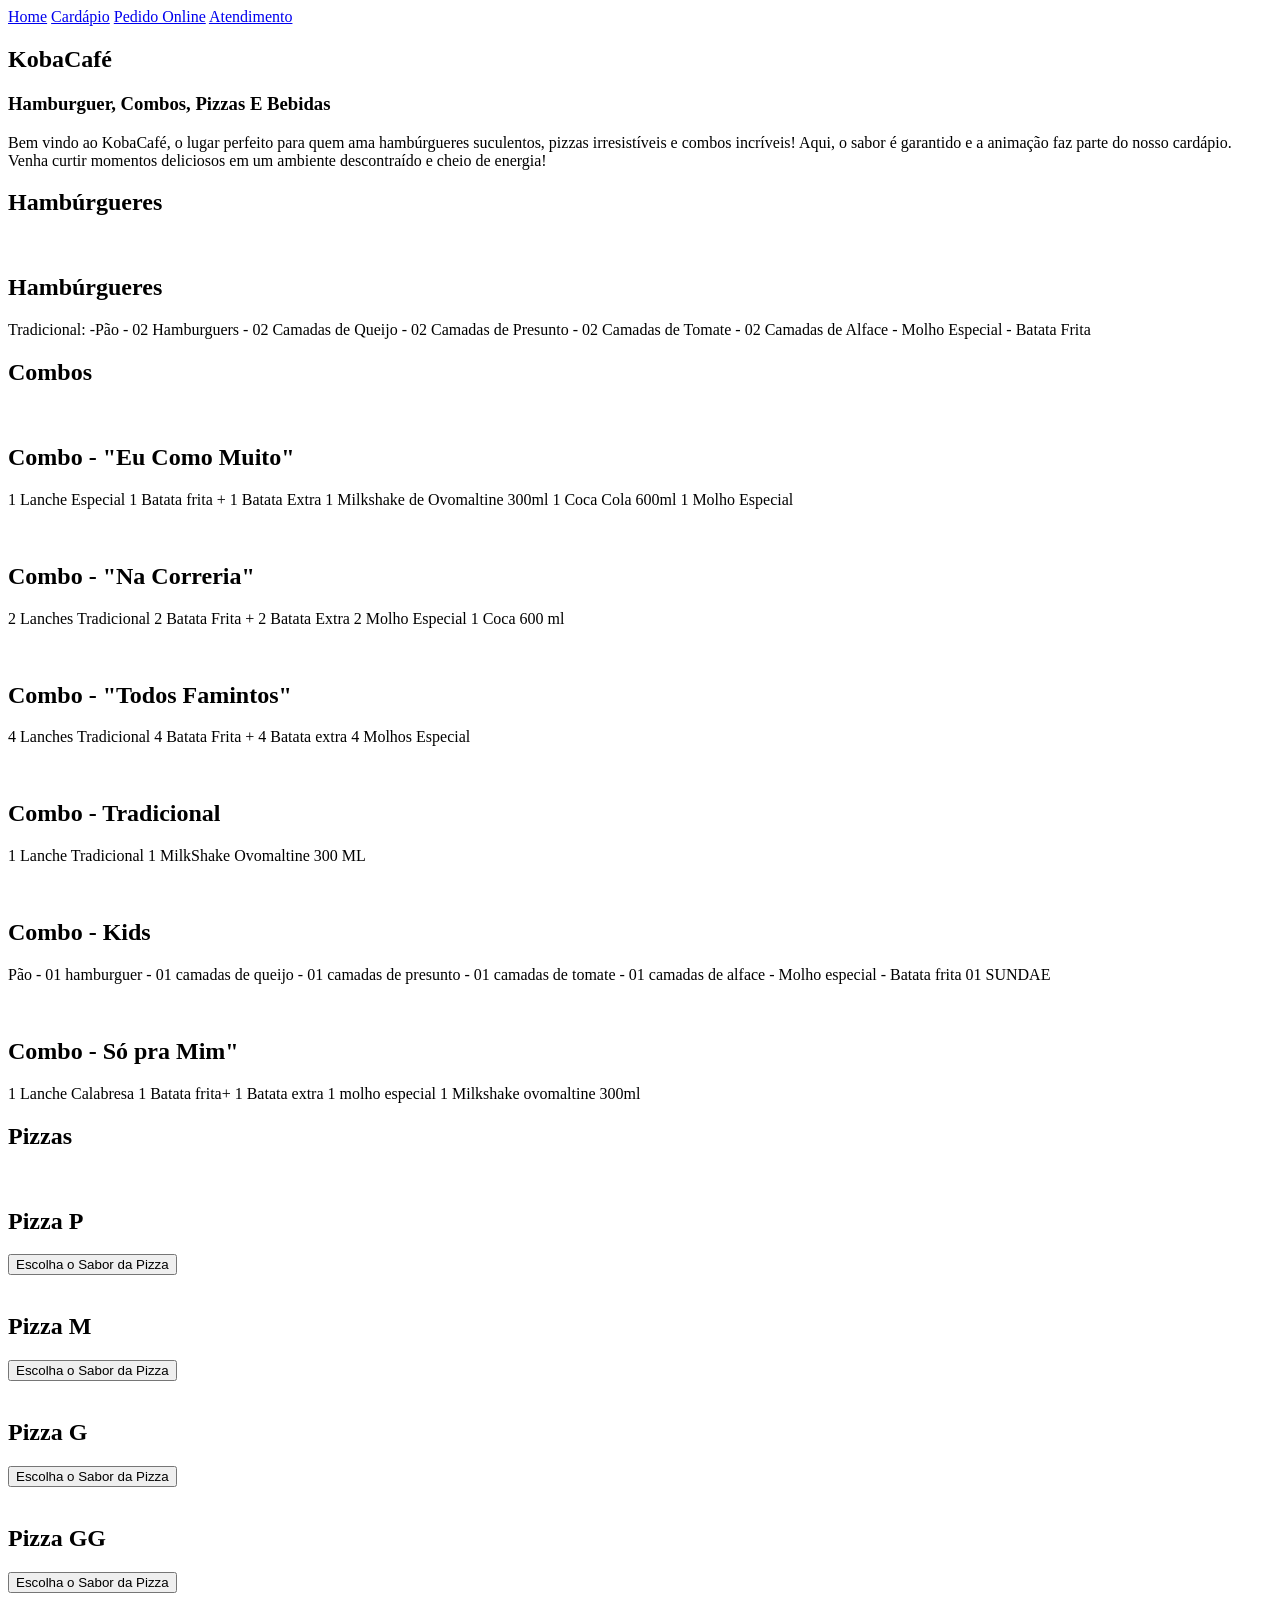
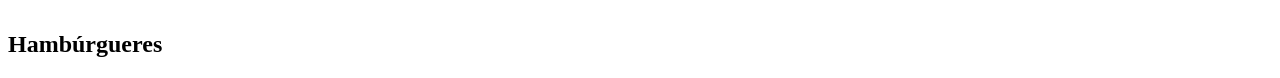
==== Exercicios Progressivo - HTML, CSS, BOOTSTRAP E GIT/index.html @ 0f07d316 "Exercicio de Revisão" ====
<!DOCTYPE html>
<html lang="en">
<head>
    <meta charset="UTF-8">
    <meta name="viewport" content="width=device-width, initial-scale=1.0">
    <title>KobaCafé</title>


    <link rel="stylesheet" href="./style.css">


</head>
<body>
    
    <nav>
        <div>
            <a href="#hero">Home</a>
            <a href="#cardapio">Cardápio</a>
            <a href="#pedidoOnline">Pedido Online</a>
            <a href="#Atendimento">Atendimento</a>
        </div>
    </nav>




    <section id="hero">
        <div class="container">
            <h1>KobaCafé</h1>
            <h3>Hamburguer, Combos, Pizzas E Bebidas</h3>
            <p>Bem vindo ao KobaCafé, o lugar perfeito para quem ama hambúrgueres suculentos, pizzas irresistíveis e combos incríveis! Aqui, o sabor é garantido e a animação faz parte do nosso cardápio. Venha curtir momentos deliciosos em um ambiente descontraído e cheio de energia!</p>


        </div>
    </section>

    <section id="cardapio">
        <div class="container">
            <h2>Hambúrgueres</h2>
            <div class="card">
                <img src="" alt="">
                <h2>Hambúrgueres</h2>
                <p>Tradicional: -Pão
                    - 02 Hamburguers
                    - 02 Camadas de Queijo
                    - 02 Camadas de Presunto
                    - 02 Camadas de Tomate
                    - 02 Camadas de Alface
                    - Molho Especial
                    - Batata Frita</p>
            </div>

            <h2>Combos</h2>
            <div class="card">
                <img src="" alt="">
                <h2>Combo - "Eu Como Muito" </h2>
                <p>1 Lanche Especial
                    1 Batata frita + 1 Batata Extra
                    1 Milkshake de Ovomaltine 300ml
                    1 Coca Cola 600ml
                    1 Molho Especial</p>
            </div>
            <div class="card">
                <img src="" alt="">
                <h2>Combo - "Na Correria"</h2>
                <p>2 Lanches Tradicional
                    2 Batata Frita + 2 Batata Extra
                    2 Molho Especial
                    1 Coca 600 ml
                    </p>
            </div>
            <div class="card">
                <img src="" alt="">
                <h2>Combo - "Todos Famintos"</h2>
                <p>4 Lanches Tradicional
                    4 Batata Frita + 4 Batata extra
                    4 Molhos Especial
                    </p>
            </div>
            <div class="card">
                <img src="" alt="">
                <h2>Combo - Tradicional</h2>
                <p>1 Lanche Tradicional
                    1 MilkShake Ovomaltine 300 ML</p>
            </div>
            <div class="card">
                <img src="" alt="">
                <h2>Combo - Kids</h2>
                <p>Pão
                    - 01 hamburguer
                    - 01 camadas de queijo
                    - 01 camadas de presunto
                    - 01 camadas de tomate
                    - 01 camadas de alface
                    - Molho especial
                    - Batata frita
                    
                    01 SUNDAE</p>
            </div>
            <div class="card">
                <img src="" alt="">
                <h2>Combo - Só pra Mim"</h2>
                <p>1 Lanche Calabresa
                    1 Batata frita+ 1 Batata extra
                    1 molho especial
                    1 Milkshake ovomaltine 300ml</p>
            </div>

            <h2>Pizzas</h2>
            <div class="card">
                <img src="" alt="">
                <h2>Pizza P</h2>
                <a href=""><button>Escolha o Sabor da Pizza </button></a>
            </div>
            <div class="card">
                <img src="" alt="">
                <h2 class>Pizza M</h2>
                <a href=""><button>Escolha o Sabor da Pizza </button></a>
            </div>
            <div class="card">
                <img src="" alt="">
                <h2>Pizza G</h2>
                <a href=""><button>Escolha o Sabor da Pizza </button></a>
            </div>
            <div class="card">
                <img src="" alt="">
                <h2>Pizza GG</h2>
                <a href=""><button>Escolha o Sabor da Pizza </button></a>
            </div>

            <div class="card">
                <img src="" alt="">
                <h2>Hambúrgueres</h2>
            </div>
        </div>
    </section>

    <section id="pedidoOnline">
        <div class="container">

        </div>
    </section>

    <section id="Atendimento">
        <div class="container">

        </div>
    </section>










</body>
</html>
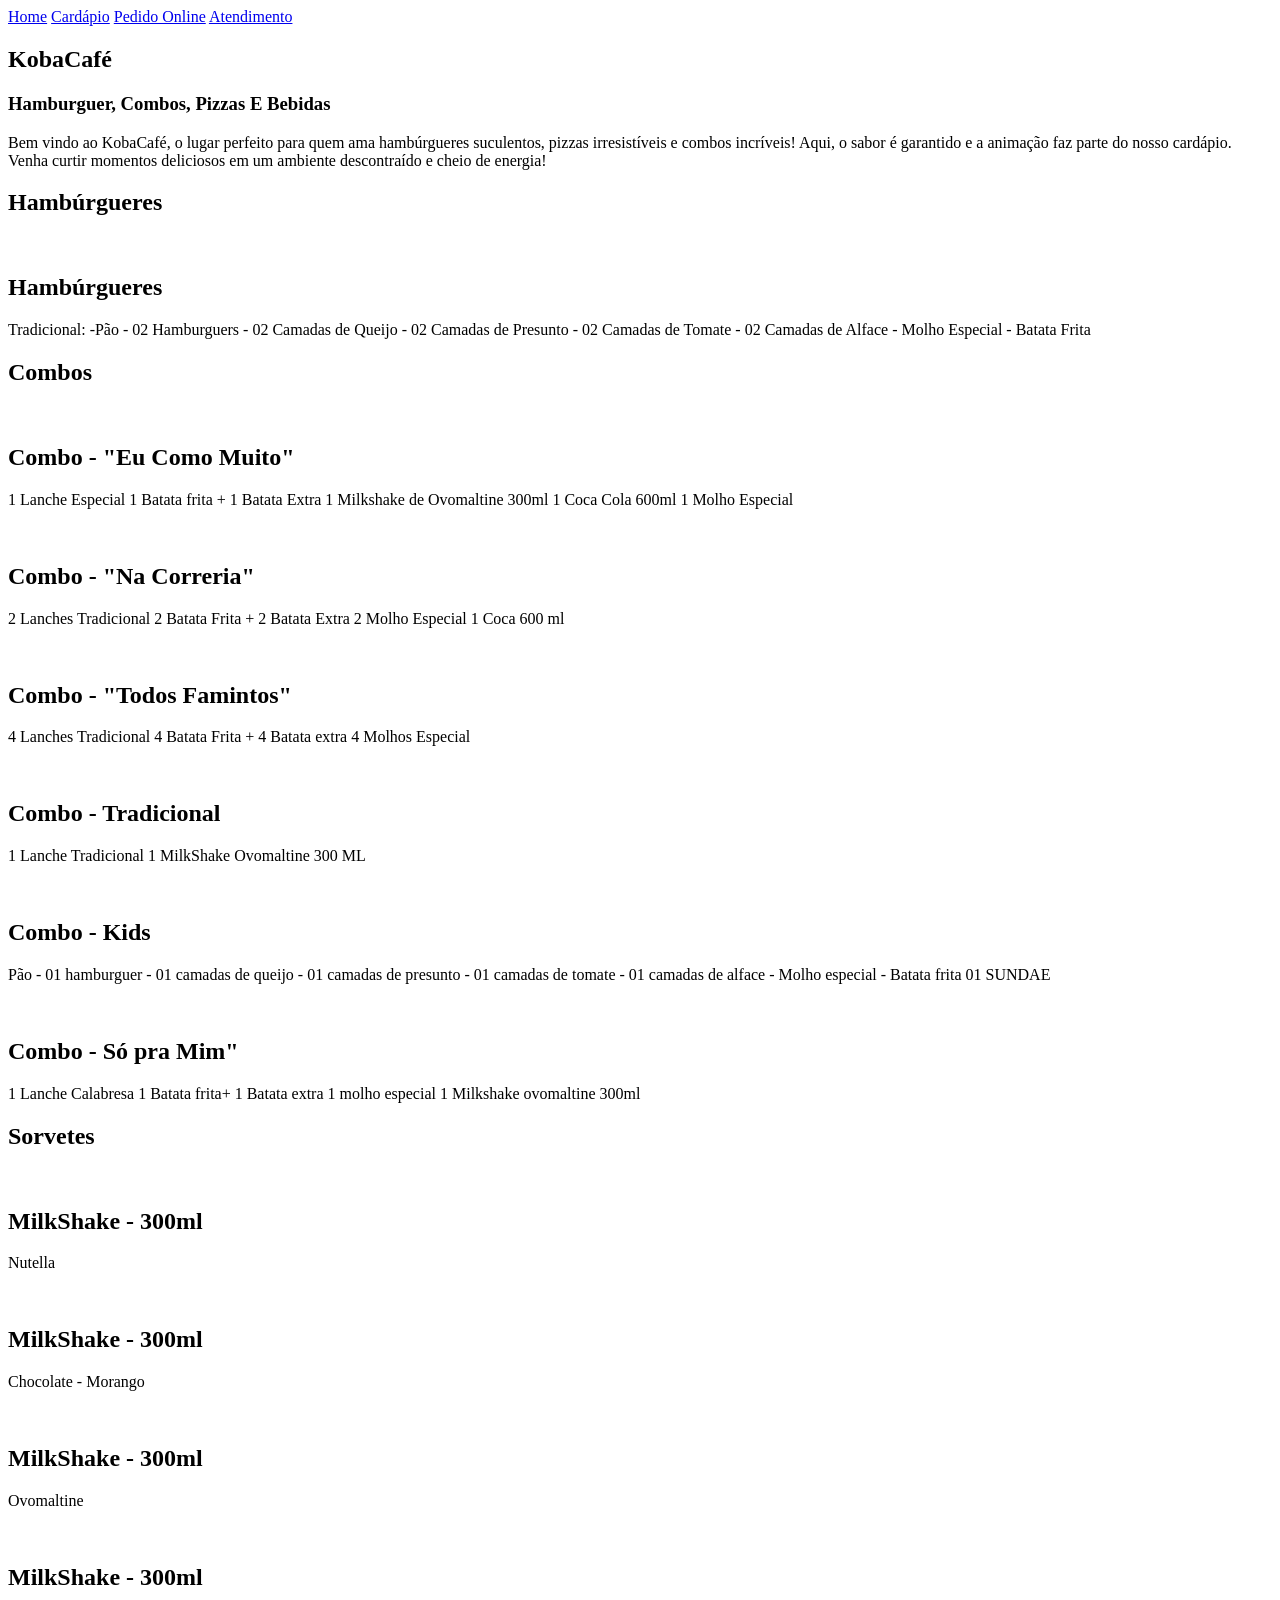
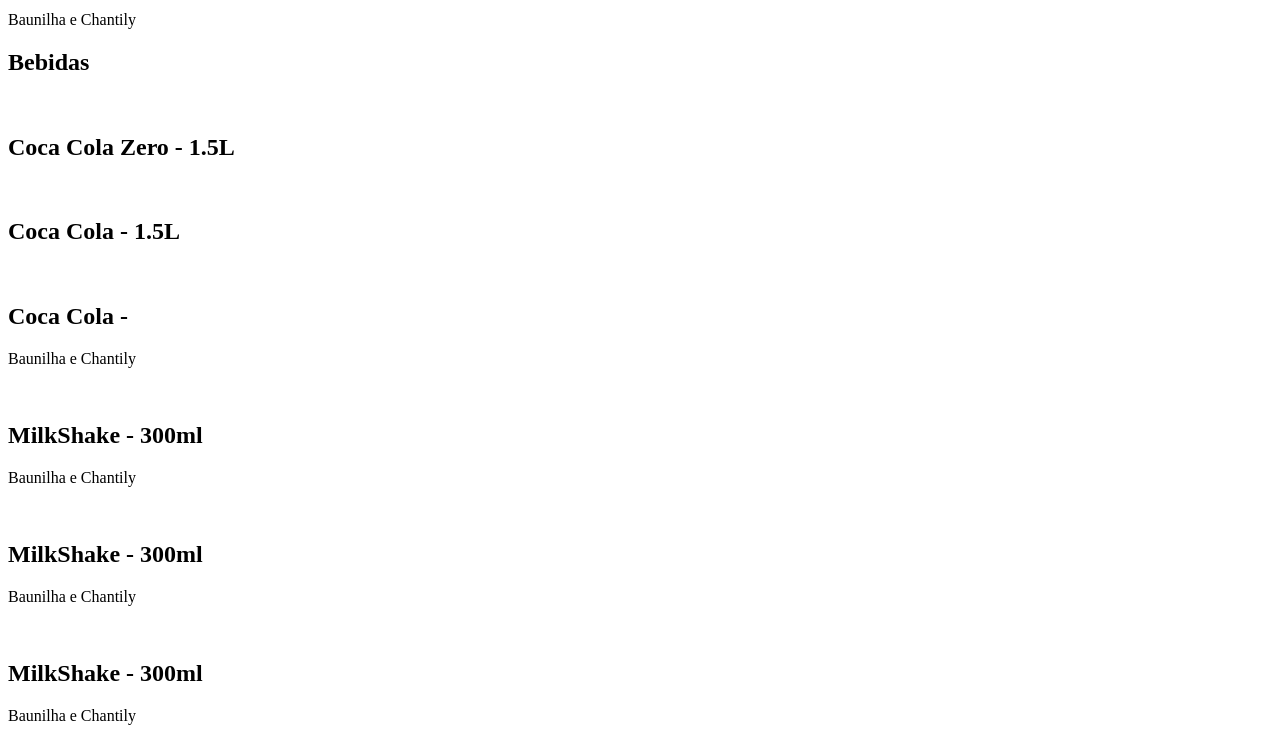
==== commit ab41600e: "Continuacao do exercicios progressivo" ====
--- a/Exercicios Progressivo - HTML, CSS, BOOTSTRAP E GIT/index.html
+++ b/Exercicios Progressivo - HTML, CSS, BOOTSTRAP E GIT/index.html
@@ -11,7 +11,10 @@
 
 </head>
 <body>
-    
+
+    <div class="blur red"></div>
+  <div class="blur yellow"></div>
+
     <nav>
         <div>
             <a href="#hero">Home</a>
@@ -106,33 +109,62 @@
                     1 Milkshake ovomaltine 300ml</p>
             </div>
 
-            <h2>Pizzas</h2>
+            <h2>Sorvetes </h2>
             <div class="card">
                 <img src="" alt="">
-                <h2>Pizza P</h2>
-                <a href=""><button>Escolha o Sabor da Pizza </button></a>
+                <h2>MilkShake - 300ml </h2>
+                <p> Nutella </p>
             </div>
             <div class="card">
                 <img src="" alt="">
-                <h2 class>Pizza M</h2>
-                <a href=""><button>Escolha o Sabor da Pizza </button></a>
+                <h2>MilkShake - 300ml </h2>
+                <p>Chocolate - Morango</p>
             </div>
             <div class="card">
                 <img src="" alt="">
-                <h2>Pizza G</h2>
-                <a href=""><button>Escolha o Sabor da Pizza </button></a>
+                <h2>MilkShake - 300ml </h2>
+                <p>  Ovomaltine </p>
             </div>
             <div class="card">
                 <img src="" alt="">
-                <h2>Pizza GG</h2>
-                <a href=""><button>Escolha o Sabor da Pizza </button></a>
+                <h2>MilkShake - 300ml </h2>
+                <p>Baunilha e Chantily</p>
             </div>
 
+            <h2>Bebidas</h2>
             <div class="card">
                 <img src="" alt="">
-                <h2>Hambúrgueres</h2>
+                <h2>Coca Cola Zero - 1.5L </h2>
             </div>
+            <div class="card">
+                <img src="" alt="">
+                <h2>Coca Cola - 1.5L </h2>
+                
+            </div>
+            <div class="card">
+                <img src="" alt="">
+                <h2>Coca Cola -  </h2>
+                <p>Baunilha e Chantily</p>
+            </div>
+            <div class="card">
+                <img src="" alt="">
+                <h2>MilkShake - 300ml </h2>
+                <p>Baunilha e Chantily</p>
+            </div>
+            <div class="card">
+                <img src="" alt="">
+                <h2>MilkShake - 300ml </h2>
+                <p>Baunilha e Chantily</p>
+            </div>
+            <div class="card">
+                <img src="" alt="">
+                <h2>MilkShake - 300ml </h2>
+                <p>Baunilha e Chantily</p>
+            </div>
+
         </div>
+
+
     </section>
 
     <section id="pedidoOnline">
@@ -147,14 +179,5 @@
         </div>
     </section>
 
-
-
-
-
-
-
-
-
-
 </body>
 </html>
